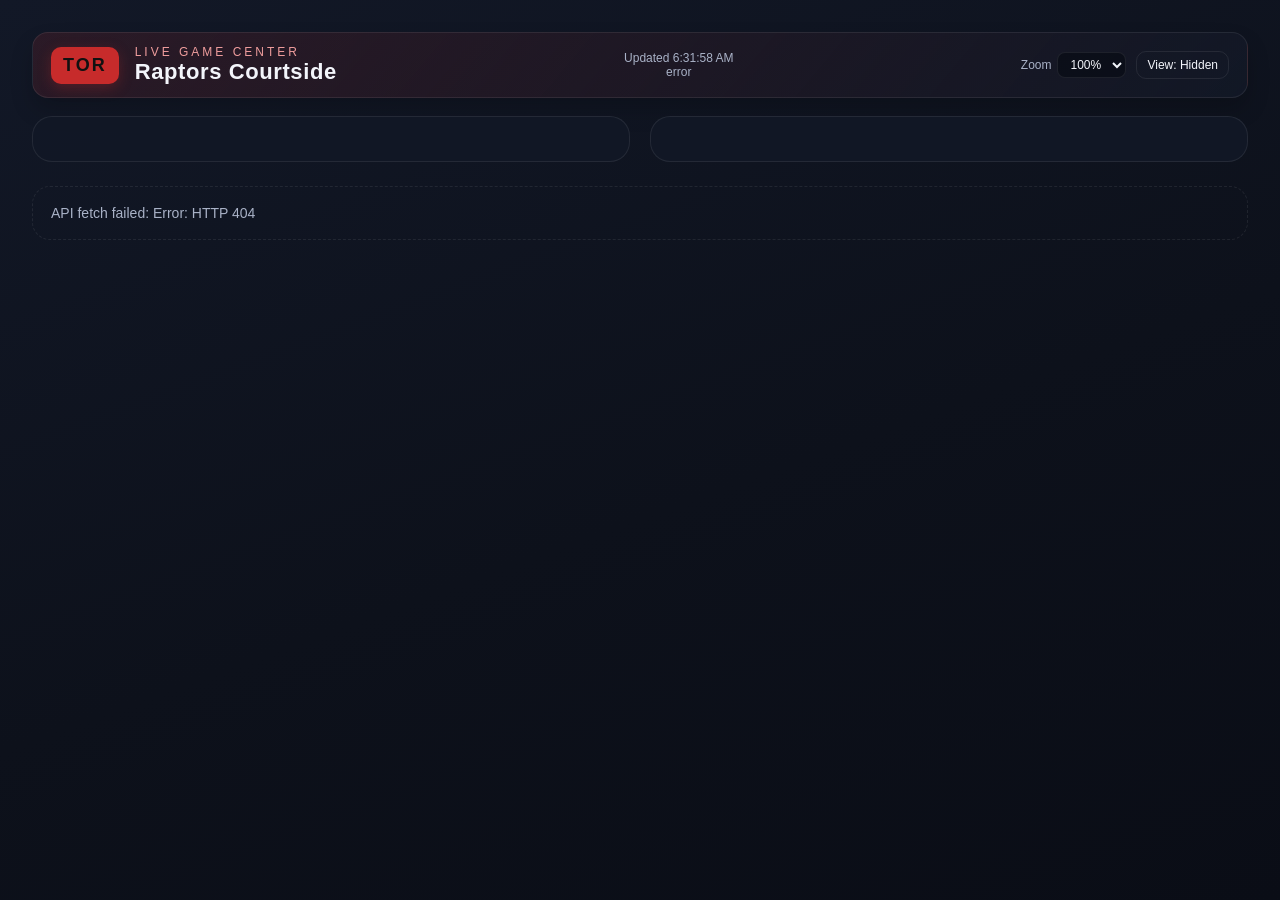
==== raptors_live_ui/index.html @ 8ab3ca82 "Initial commit" ====
<!doctype html>
<html lang="en">
  <head>
    <meta charset="UTF-8" />
    <meta name="viewport" content="width=device-width, initial-scale=1.0" />
    <title>Raptors Live Scoreboard</title>
    <link rel="stylesheet" href="styles.css" />
  </head>
  <body>
    <div class="noise"></div>
    <header class="hero">
      <div class="hero__title">
        <span class="hero__badge">TOR</span>
        <div>
          <p class="hero__eyebrow">Live Game Center</p>
          <h1>Raptors Courtside</h1>
        </div>
      </div>
      <div class="hero__meta">
        <p id="updated">Updated --</p>
        <p id="status">Waiting for tipoff</p>
      </div>
      <div class="hero__controls">
        <label class="zoom-control">
          Zoom
          <select id="zoom-select">
            <option value="0.8">80%</option>
            <option value="0.9">90%</option>
            <option value="1">100%</option>
            <option value="1.1">110%</option>
            <option value="1.2">120%</option>
          </select>
        </label>
        <button class="hero__toggle" id="scoreboard-toggle" type="button">Compact</button>
      </div>
    </header>

    <main class="layout" id="app">
      <section class="scoreboard" id="scoreboard">
        <div class="scoreboard__teams">
          <div class="team-card" id="away-card"></div>
          <div class="scoreboard__center" id="game-center"></div>
          <div class="team-card" id="home-card"></div>
        </div>
        <div class="scoreboard__details" id="game-details"></div>
        <div class="periods" id="periods"></div>
      </section>

      <section class="tables">
        <div class="table-card">
          <div class="table-card__header" id="away-header"></div>
          <div class="table-card__body" id="away-table"></div>
        </div>
        <div class="table-card">
          <div class="table-card__header" id="home-header"></div>
          <div class="table-card__body" id="home-table"></div>
        </div>
      </section>

      <section class="fallback" id="fallback"></section>
    </main>

    <script>
      fetch("/api/ping", { cache: "no-store" }).catch(() => {});
      window.onerror = function (message, source, lineno, colno) {
        const msg = encodeURIComponent(`${message} @ ${source}:${lineno}:${colno}`);
        fetch(`/api/log?msg=${msg}`).catch(() => {});
      };
    </script>
    <script src="app.js"></script>
  </body>
</html>
---- raptors_live_ui/styles.css ----
:root {
  color-scheme: light;
  --bg: #0d111b;
  --bg-alt: #121826;
  --panel: rgba(18, 24, 38, 0.92);
  --panel-strong: rgba(24, 30, 46, 0.96);
  --accent: #c72b2b;
  --accent-soft: #ef9d9d;
  --text: #f3f5fb;
  --text-muted: #a9b2c7;
  --line: rgba(255, 255, 255, 0.08);
  --gold: #e6c368;
  font-family: "Manrope", "Segoe UI", sans-serif;
}

* {
  box-sizing: border-box;
  margin: 0;
  padding: 0;
}

body {
  background: linear-gradient(160deg, #121827 0%, #0d111b 55%, #0a0d16 100%);
  color: var(--text);
  min-height: 100vh;
  padding: 32px 32px 4px;
  position: relative;
  overflow-x: hidden;
}

@keyframes fadeUp {
  from {
    opacity: 0;
    transform: translateY(6px);
  }
  to {
    opacity: 1;
    transform: translateY(0);
  }
}

.noise {
  position: fixed;
  inset: 0;
  pointer-events: none;
  background-image: radial-gradient(rgba(255, 255, 255, 0.03) 1px, transparent 1px);
  background-size: 6px 6px;
  opacity: 0.12;
  mix-blend-mode: soft-light;
}

.hero {
  display: flex;
  justify-content: space-between;
  align-items: center;
  margin-bottom: 18px;
  padding: 12px 18px;
  border: 1px solid var(--line);
  background: linear-gradient(130deg, rgba(199, 43, 43, 0.14), rgba(18, 24, 38, 0.96));
  border-radius: 16px;
  box-shadow: 0 12px 22px rgba(0, 0, 0, 0.18);
  animation: fadeUp 0.45s ease-out;
}

.hero__toggle {
  background: transparent;
  border: 1px solid var(--line);
  color: var(--text);
  padding: 6px 10px;
  border-radius: 10px;
  font-size: 12px;
  cursor: pointer;
}

.hero__toggle:hover {
  border-color: rgba(255, 255, 255, 0.25);
}

.hero__controls {
  display: flex;
  align-items: center;
  gap: 10px;
}

.zoom-control {
  display: flex;
  align-items: center;
  gap: 6px;
  font-size: 12px;
  color: var(--text-muted);
}

.zoom-control select {
  background: rgba(8, 12, 20, 0.7);
  border: 1px solid var(--line);
  color: var(--text);
  padding: 4px 8px;
  border-radius: 8px;
  font-size: 12px;
  outline: none;
}


.scoreboard.is-collapsed {
  padding: 6px 10px;
}

.scoreboard.is-collapsed .scoreboard__teams {
  grid-template-columns: 1fr 70px 1fr;
  gap: 8px;
}

.scoreboard.is-collapsed .team-card {
  padding: 6px 8px;
}

.scoreboard.is-collapsed .team-name {
  font-size: 10px;
}

.scoreboard.is-collapsed .team-title {
  font-size: 12px;
}

.scoreboard.is-collapsed .team-score {
  font-size: 20px;
}

.scoreboard.is-collapsed .team-record {
  font-size: 10px;
}

.scoreboard.is-collapsed .scoreboard__center {
  min-width: 70px;
}

.scoreboard.is-collapsed .game-status {
  font-size: 10px;
}

.scoreboard.is-collapsed .game-clock {
  font-size: 16px;
  margin: 2px 0;
}

.scoreboard.is-collapsed .game-period {
  font-size: 9px;
}

.scoreboard.is-collapsed .scoreboard__details,
.scoreboard.is-collapsed .periods {
  display: none;
}

.scoreboard.is-hidden {
  display: none;
}

.scoreboard.is-hidden + .tables .stats-table tfoot td:nth-child(3) {
  color: transparent;
}

.hero__title {
  display: flex;
  align-items: center;
  gap: 16px;
}

.hero__badge {
  font-size: 18px;
  letter-spacing: 2px;
  font-weight: 600;
  color: #111;
  background: var(--accent);
  padding: 8px 12px;
  border-radius: 10px;
  text-transform: uppercase;
  box-shadow: 0 4px 14px rgba(199, 43, 43, 0.28);
}

.hero__eyebrow {
  font-size: 12px;
  letter-spacing: 3px;
  text-transform: uppercase;
  color: var(--accent-soft);
}

.hero h1 {
  font-size: 22px;
  letter-spacing: 0.6px;
}

.hero__meta {
  text-align: center;
  font-size: 12px;
  color: var(--text-muted);
}

.layout {
  display: grid;
  gap: 24px;
}

.scoreboard {
  border-radius: 20px;
  background: var(--panel);
  padding: 16px;
  border: 1px solid var(--line);
  box-shadow: 0 12px 20px rgba(0, 0, 0, 0.2);
  animation: fadeUp 0.55s ease-out 0.1s both;
}

.scoreboard__teams {
  display: grid;
  grid-template-columns: 1fr 110px 1fr;
  gap: 12px;
  align-items: center;
}

.team-card {
  padding: 12px;
  border-radius: 14px;
  background: var(--panel-strong);
  border: 1px solid transparent;
  min-width: 0;
}

#away-card {
  text-align: right;
}

.team-card--raptors {
  border-color: rgba(199, 43, 43, 0.7);
  box-shadow: inset 0 0 0 1px rgba(199, 43, 43, 0.4);
}

.team-name {
  font-size: 14px;
  color: var(--text-muted);
}

.team-title {
  font-size: 18px;
  margin-top: 4px;
}

.team-score {
  font-size: 30px;
  font-weight: 700;
  margin-top: 4px;
}

.team-record {
  font-size: 12px;
  color: var(--text-muted);
}

.scoreboard__center {
  text-align: center;
  min-width: 110px;
}

.game-status {
  font-size: 12px;
  text-transform: uppercase;
  letter-spacing: 1px;
  color: var(--gold);
}

.game-clock {
  font-size: 20px;
  margin: 6px 0;
}

.game-period {
  font-size: 11px;
  color: var(--text-muted);
}

.scoreboard__details {
  display: flex;
  justify-content: space-between;
  margin-top: 12px;
  font-size: 12px;
  color: var(--text-muted);
  flex-wrap: wrap;
  gap: 8px 16px;
}

.periods {
  margin-top: 10px;
  padding-top: 8px;
  border-top: 1px solid var(--line);
}

.periods table {
  width: 100%;
  border-collapse: collapse;
  font-size: 11px;
}

.periods th,
.periods td {
  padding: 6px 8px;
  text-align: center;
  color: var(--text-muted);
}

.periods th:first-child,
.periods td:first-child {
  text-align: left;
}

.periods thead th {
  font-weight: 600;
  color: var(--text);
}

.tables {
  display: grid;
  grid-template-columns: repeat(auto-fit, minmax(320px, 1fr));
  gap: 20px;
}

.table-card {
  background: var(--panel);
  border-radius: 20px;
  padding: 16px;
  border: 1px solid var(--line);
  animation: fadeUp 0.55s ease-out 0.2s both;
  overflow: hidden;
}

.table-card__body {
  max-height: 460px;
  overflow: auto;
  padding-right: 4px;
  scrollbar-width: thin;
  scrollbar-color: transparent transparent;
}

.scoreboard.is-collapsed + .tables .table-card__body,
.scoreboard.is-hidden + .tables .table-card__body {
  max-height: calc(100vh - 220px);
}

.table-card__body.scroll-active {
  scrollbar-color: rgba(169, 178, 199, 0.55) transparent;
}

.table-card__body::-webkit-scrollbar {
  width: 8px;
}

.table-card__body::-webkit-scrollbar-track {
  background: transparent;
}

.table-card__body::-webkit-scrollbar-thumb {
  background-color: transparent;
  border-radius: 999px;
  transition: background-color 0.25s ease;
}

.table-card__body.scroll-active::-webkit-scrollbar-thumb,
.table-card__body:hover::-webkit-scrollbar-thumb {
  background-color: rgba(169, 178, 199, 0.55);
}

.table-card:nth-child(2) {
  animation-delay: 0.3s;
}

.table-card__header {
  display: flex;
  justify-content: space-between;
  align-items: center;
  margin-bottom: 12px;
}

.table-title {
  font-size: 20px;
}

.table-subtitle {
  font-size: 12px;
  color: var(--text-muted);
}

.stats-table {
  width: 100%;
  border-collapse: collapse;
  font-size: 12px;
  table-layout: auto;
}

.stats-table thead {
  position: sticky;
  top: 0;
  background: rgba(10, 14, 26, 0.98);
  z-index: 1;
}

.stats-table tfoot td {
  position: sticky;
  bottom: 0;
  background: rgba(10, 14, 26, 0.98);
  z-index: 1;
}

.stats-table th,
.stats-table td {
  padding: 8px 6px;
  text-align: right;
  border-bottom: 1px solid var(--line);
  white-space: nowrap;
}

.stats-table th:not(:last-child),
.stats-table td:not(:last-child) {
  border-right: 1px solid rgba(255, 255, 255, 0.05);
}

.stats-table th:last-child,
.stats-table td:last-child {
  border-right: 1px solid rgba(255, 255, 255, 0.05);
}

.stats-table th:first-child,
.stats-table td:first-child {
  text-align: left;
  width: 24%;
}

.stats-table tbody tr:hover {
  background: rgba(255, 255, 255, 0.06);
}

.stats-table .player-inactive,
.stats-table .player-dnp {
  color: rgba(255, 255, 255, 0.3);
  opacity: 0.55;
}

.stats-table .player-inactive .player-status,
.stats-table .player-dnp .player-status {
  color: rgba(239, 157, 157, 0.7);
}

.stats-table .row-highlight {
  background: rgba(255, 255, 255, 0.06);
}

.stats-table .col-highlight {
  background: rgba(255, 255, 255, 0.06);
}

.stats-table .row-highlight.col-highlight {
  background: rgba(255, 255, 255, 0.1);
}

.player-name {
  display: flex;
  gap: 8px;
  align-items: center;
  min-width: 0;
}

.player-name span {
  font-size: 10px;
  color: var(--text-muted);
  white-space: nowrap;
  overflow: hidden;
  text-overflow: ellipsis;
}

.player-status {
  font-size: 10px;
  text-transform: uppercase;
  color: var(--accent-soft);
  margin-left: 6px;
}

.player-name .player-starter {
  font-size: 10px;
  font-weight: 600;
  color: var(--gold);
}

.total-row {
  font-weight: 700;
  color: var(--gold);
}

.fallback {
  font-size: 14px;
  color: var(--text-muted);
  padding: 18px;
  border-radius: 18px;
  border: 1px dashed var(--line);
}

@media (max-width: 920px) {
  body {
    padding: 20px;
  }

  .hero {
    flex-direction: column;
    align-items: flex-start;
    gap: 14px;
  }

  .scoreboard__teams {
    grid-template-columns: 1fr;
  }

  .scoreboard__center {
    order: -1;
  }
}
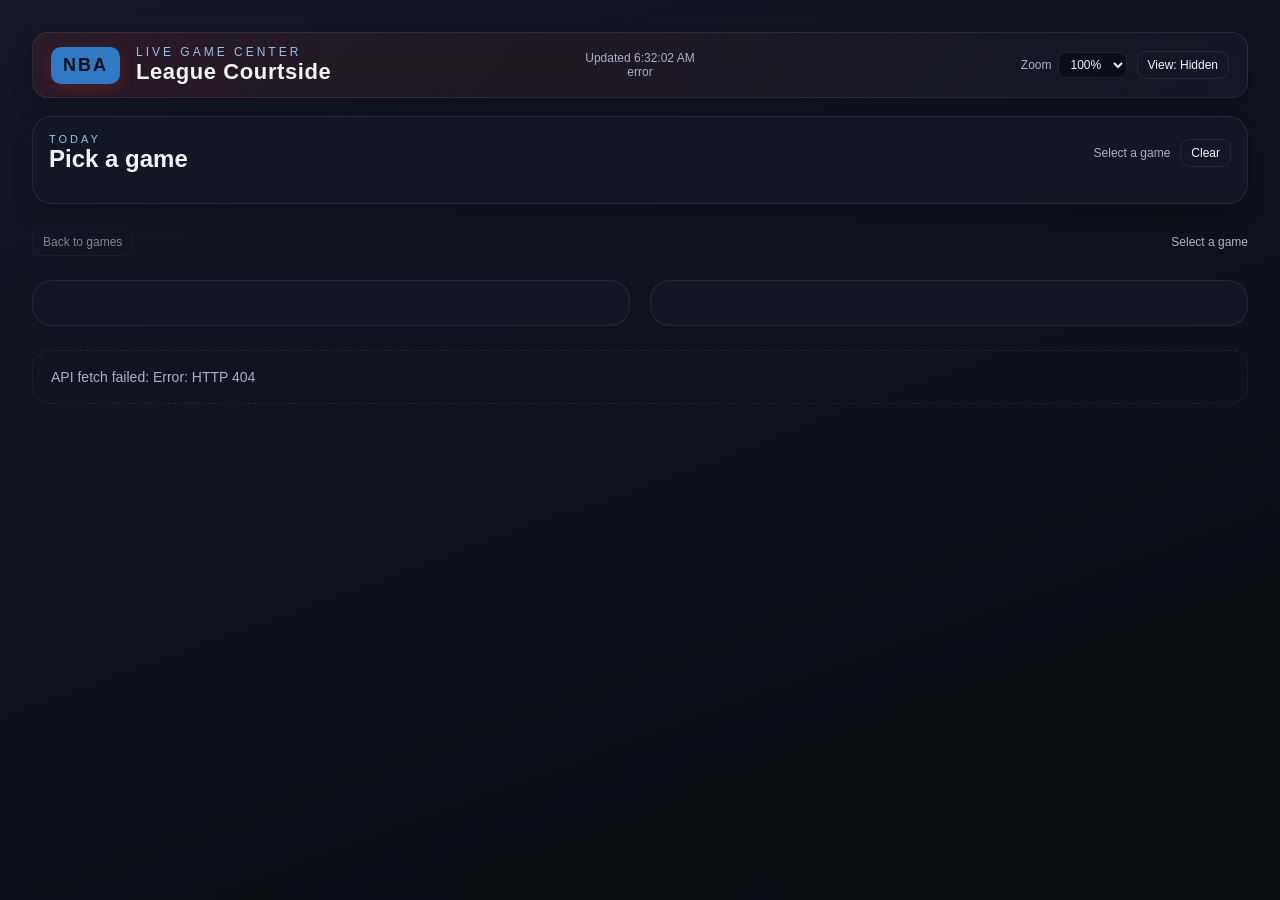
==== commit f4d72cfc: "Expand to all teams" ====
--- a/raptors_live_ui/index.html
+++ b/raptors_live_ui/index.html
@@ -3,17 +3,17 @@
   <head>
     <meta charset="UTF-8" />
     <meta name="viewport" content="width=device-width, initial-scale=1.0" />
-    <title>Raptors Live Scoreboard</title>
+    <title>NBA Live Scoreboard</title>
     <link rel="stylesheet" href="styles.css" />
   </head>
   <body>
     <div class="noise"></div>
     <header class="hero">
       <div class="hero__title">
-        <span class="hero__badge">TOR</span>
+        <span class="hero__badge">NBA</span>
         <div>
           <p class="hero__eyebrow">Live Game Center</p>
-          <h1>Raptors Courtside</h1>
+          <h1>League Courtside</h1>
         </div>
       </div>
       <div class="hero__meta">
@@ -36,28 +36,49 @@
     </header>
 
     <main class="layout" id="app">
-      <section class="scoreboard" id="scoreboard">
-        <div class="scoreboard__teams">
-          <div class="team-card" id="away-card"></div>
-          <div class="scoreboard__center" id="game-center"></div>
-          <div class="team-card" id="home-card"></div>
+      <section class="game-list" id="list-view">
+        <div class="game-list__header">
+          <div>
+            <p class="game-list__eyebrow">Today</p>
+            <h2>Pick a game</h2>
+          </div>
+          <div class="game-list__meta">
+            <span id="selected-game">Select a game</span>
+            <button id="clear-selection" type="button">Clear</button>
+          </div>
         </div>
-        <div class="scoreboard__details" id="game-details"></div>
-        <div class="periods" id="periods"></div>
+        <div class="game-list__body" id="games"></div>
       </section>
+      <section class="game-view" id="game-view" hidden>
+        <div class="game-view__header">
+          <button id="back-to-list" type="button">Back to games</button>
+          <div class="game-view__meta">
+            <span id="selected-game-view">Select a game</span>
+          </div>
+        </div>
+        <section class="scoreboard" id="scoreboard">
+          <div class="scoreboard__teams">
+            <div class="team-card" id="away-card"></div>
+            <div class="scoreboard__center" id="game-center"></div>
+            <div class="team-card" id="home-card"></div>
+          </div>
+          <div class="scoreboard__details" id="game-details"></div>
+          <div class="periods" id="periods"></div>
+        </section>
 
-      <section class="tables">
-        <div class="table-card">
-          <div class="table-card__header" id="away-header"></div>
-          <div class="table-card__body" id="away-table"></div>
-        </div>
-        <div class="table-card">
-          <div class="table-card__header" id="home-header"></div>
-          <div class="table-card__body" id="home-table"></div>
-        </div>
+        <section class="tables">
+          <div class="table-card">
+            <div class="table-card__header" id="away-header"></div>
+            <div class="table-card__body" id="away-table"></div>
+          </div>
+          <div class="table-card">
+            <div class="table-card__header" id="home-header"></div>
+            <div class="table-card__body" id="home-table"></div>
+          </div>
+        </section>
+
+        <section class="fallback" id="fallback"></section>
       </section>
-
-      <section class="fallback" id="fallback"></section>
     </main>
 
     <script>
--- a/raptors_live_ui/styles.css
+++ b/raptors_live_ui/styles.css
@@ -4,8 +4,8 @@
   --bg-alt: #121826;
   --panel: rgba(18, 24, 38, 0.92);
   --panel-strong: rgba(24, 30, 46, 0.96);
-  --accent: #c72b2b;
-  --accent-soft: #ef9d9d;
+  --accent: #2e7ac7;
+  --accent-soft: #8ec3f0;
   --text: #f3f5fb;
   --text-muted: #a9b2c7;
   --line: rgba(255, 255, 255, 0.08);
@@ -50,8 +50,8 @@
 }
 
 .hero {
-  display: flex;
-  justify-content: space-between;
+  display: grid;
+  grid-template-columns: 1fr auto 1fr;
   align-items: center;
   margin-bottom: 18px;
   padding: 12px 18px;
@@ -80,6 +80,7 @@
   display: flex;
   align-items: center;
   gap: 10px;
+  justify-self: end;
 }
 
 .zoom-control {
@@ -164,6 +165,7 @@
   display: flex;
   align-items: center;
   gap: 16px;
+  justify-self: start;
 }
 
 .hero__badge {
@@ -194,11 +196,142 @@
   text-align: center;
   font-size: 12px;
   color: var(--text-muted);
+  justify-self: center;
 }
 
 .layout {
   display: grid;
   gap: 24px;
+}
+
+.game-view {
+  display: grid;
+  gap: 24px;
+}
+
+.game-view__header {
+  display: flex;
+  justify-content: space-between;
+  align-items: center;
+  gap: 12px;
+}
+
+#back-to-list {
+  background: transparent;
+  border: 1px solid var(--line);
+  color: var(--text);
+  padding: 6px 10px;
+  border-radius: 10px;
+  font-size: 12px;
+  cursor: pointer;
+}
+
+#back-to-list:disabled {
+  opacity: 0.5;
+  cursor: not-allowed;
+}
+
+.game-view__meta {
+  font-size: 12px;
+  color: var(--text-muted);
+}
+
+.game-list {
+  border-radius: 20px;
+  background: var(--panel);
+  padding: 16px;
+  border: 1px solid var(--line);
+  box-shadow: 0 12px 20px rgba(0, 0, 0, 0.2);
+  animation: fadeUp 0.5s ease-out;
+}
+
+.game-list__header {
+  display: flex;
+  justify-content: space-between;
+  align-items: center;
+  gap: 16px;
+  margin-bottom: 14px;
+}
+
+.game-list__eyebrow {
+  font-size: 11px;
+  letter-spacing: 3px;
+  text-transform: uppercase;
+  color: var(--accent-soft);
+}
+
+.game-list__meta {
+  display: flex;
+  align-items: center;
+  gap: 10px;
+  font-size: 12px;
+  color: var(--text-muted);
+}
+
+#clear-selection {
+  background: transparent;
+  border: 1px solid var(--line);
+  color: var(--text);
+  padding: 6px 10px;
+  border-radius: 10px;
+  font-size: 12px;
+  cursor: pointer;
+}
+
+#clear-selection:disabled {
+  opacity: 0.4;
+  cursor: not-allowed;
+}
+
+.game-list__body {
+  display: grid;
+  grid-template-columns: repeat(auto-fit, minmax(240px, 1fr));
+  gap: 12px;
+}
+
+.game-item {
+  text-align: left;
+  background: var(--panel-strong);
+  border: 1px solid transparent;
+  border-radius: 16px;
+  padding: 12px;
+  color: inherit;
+  cursor: pointer;
+  transition: transform 0.2s ease, border-color 0.2s ease, box-shadow 0.2s ease;
+}
+
+.game-item:hover {
+  transform: translateY(-2px);
+  border-color: rgba(255, 255, 255, 0.2);
+  box-shadow: 0 10px 16px rgba(0, 0, 0, 0.18);
+}
+
+.game-item.is-selected {
+  border-color: var(--accent);
+  box-shadow: 0 0 0 1px rgba(46, 122, 199, 0.4);
+}
+
+.game-item__title {
+  font-size: 16px;
+  font-weight: 600;
+}
+
+.game-item__subtitle {
+  font-size: 11px;
+  color: var(--text-muted);
+  margin-top: 4px;
+}
+
+.game-item__meta {
+  font-size: 11px;
+  color: var(--text-muted);
+  margin-top: 8px;
+}
+
+.game-list__empty {
+  font-size: 12px;
+  color: var(--text-muted);
+  padding: 12px;
 }
 
 .scoreboard {
@@ -229,11 +362,6 @@
   text-align: right;
 }
 
-.team-card--raptors {
-  border-color: rgba(199, 43, 43, 0.7);
-  box-shadow: inset 0 0 0 1px rgba(199, 43, 43, 0.4);
-}
-
 .team-name {
   font-size: 14px;
   color: var(--text-muted);
@@ -275,6 +403,14 @@
 .game-period {
   font-size: 11px;
   color: var(--text-muted);
+}
+
+.game-phase {
+  font-size: 11px;
+  color: var(--accent-soft);
+  margin-top: 4px;
+  text-transform: uppercase;
+  letter-spacing: 1px;
 }
 
 .scoreboard__details {
@@ -506,6 +642,7 @@
   }
 
   .hero {
+    display: flex;
     flex-direction: column;
     align-items: flex-start;
     gap: 14px;
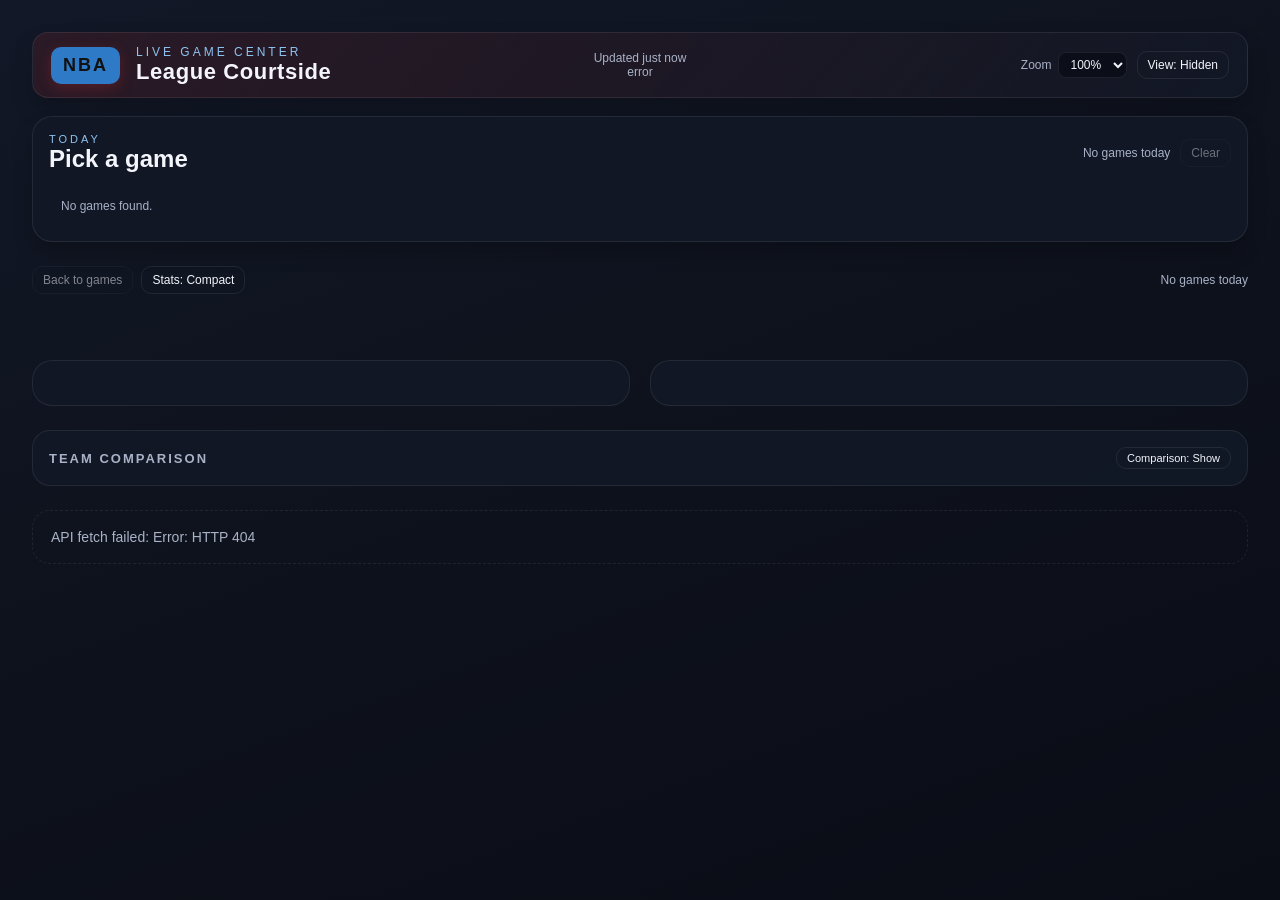
==== commit 03d71dc7: "Enhance UI with favorites and local assets" ====
--- a/raptors_live_ui/index.html
+++ b/raptors_live_ui/index.html
@@ -51,19 +51,37 @@
       </section>
       <section class="game-view" id="game-view" hidden>
         <div class="game-view__header">
-          <button id="back-to-list" type="button">Back to games</button>
+          <div class="game-view__actions">
+            <button id="back-to-list" type="button">Back to games</button>
+            <button id="table-toggle" type="button">Stats: Compact</button>
+          </div>
           <div class="game-view__meta">
             <span id="selected-game-view">Select a game</span>
           </div>
         </div>
+        <div class="status-ribbon" id="status-ribbon"></div>
         <section class="scoreboard" id="scoreboard">
           <div class="scoreboard__teams">
             <div class="team-card" id="away-card"></div>
             <div class="scoreboard__center" id="game-center"></div>
             <div class="team-card" id="home-card"></div>
           </div>
-          <div class="scoreboard__details" id="game-details"></div>
-          <div class="periods" id="periods"></div>
+          <div class="scoreboard__details">
+            <div id="game-details"></div>
+            <button id="periods-toggle" type="button">Quarters: Show</button>
+          </div>
+          <div class="periods is-collapsed" id="periods"></div>
+        </section>
+
+        <section class="lineups" id="lineups">
+          <div class="lineups__column">
+            <h3 id="away-lineup-title"></h3>
+            <div id="away-lineup"></div>
+          </div>
+          <div class="lineups__column">
+            <h3 id="home-lineup-title"></h3>
+            <div id="home-lineup"></div>
+          </div>
         </section>
 
         <section class="tables">
@@ -75,6 +93,14 @@
             <div class="table-card__header" id="home-header"></div>
             <div class="table-card__body" id="home-table"></div>
           </div>
+        </section>
+
+        <section class="comparison is-collapsed" id="comparison">
+          <div class="comparison__head">
+            <h3>Team Comparison</h3>
+            <button id="comparison-toggle" type="button">Comparison: Show</button>
+          </div>
+          <div class="comparison__body" id="comparison-body"></div>
         </section>
 
         <section class="fallback" id="fallback"></section>
--- a/raptors_live_ui/styles.css
+++ b/raptors_live_ui/styles.css
@@ -207,6 +207,23 @@
 .game-view {
   display: grid;
   gap: 24px;
+  position: relative;
+}
+
+.game-view::before {
+  content: "";
+  position: absolute;
+  inset: -12px;
+  background: radial-gradient(circle at top left, var(--matchup-a, transparent), transparent 55%),
+    radial-gradient(circle at bottom right, var(--matchup-b, transparent), transparent 55%);
+  opacity: 0.9;
+  pointer-events: none;
+  z-index: 0;
+}
+
+.game-view > * {
+  position: relative;
+  z-index: 1;
 }
 
 .game-view__header {
@@ -214,6 +231,12 @@
   justify-content: space-between;
   align-items: center;
   gap: 12px;
+}
+
+.game-view__actions {
+  display: flex;
+  align-items: center;
+  gap: 8px;
 }
 
 #back-to-list {
@@ -226,6 +249,21 @@
   cursor: pointer;
 }
 
+#table-toggle {
+  background: transparent;
+  border: 1px solid var(--line);
+  color: var(--text);
+  padding: 6px 10px;
+  border-radius: 10px;
+  font-size: 12px;
+  cursor: pointer;
+}
+
+#table-toggle:hover,
+#back-to-list:hover {
+  border-color: rgba(255, 255, 255, 0.25);
+}
+
 #back-to-list:disabled {
   opacity: 0.5;
   cursor: not-allowed;
@@ -234,6 +272,26 @@
 .game-view__meta {
   font-size: 12px;
   color: var(--text-muted);
+}
+
+.status-ribbon {
+  opacity: 0;
+  transform: translateY(-6px);
+  transition: opacity 0.2s ease, transform 0.2s ease;
+  background: rgba(46, 122, 199, 0.2);
+  color: var(--accent-soft);
+  border: 1px solid rgba(46, 122, 199, 0.35);
+  padding: 8px 12px;
+  border-radius: 999px;
+  font-size: 11px;
+  letter-spacing: 1px;
+  text-transform: uppercase;
+  width: fit-content;
+}
+
+.status-ribbon.is-visible {
+  opacity: 1;
+  transform: translateY(0);
 }
 
 .game-list {
@@ -300,6 +358,11 @@
   transition: transform 0.2s ease, border-color 0.2s ease, box-shadow 0.2s ease;
 }
 
+.game-item--favorite {
+  border-color: rgba(46, 122, 199, 0.4);
+  box-shadow: inset 0 0 0 1px rgba(46, 122, 199, 0.2);
+}
+
 .game-item:hover {
   transform: translateY(-2px);
   border-color: rgba(255, 255, 255, 0.2);
@@ -314,12 +377,80 @@
 .game-item__title {
   font-size: 16px;
   font-weight: 600;
-}
-
-.game-item__subtitle {
-  font-size: 11px;
-  color: var(--text-muted);
-  margin-top: 4px;
+  display: grid;
+  gap: 4px;
+}
+
+.game-item__teamline {
+  display: inline-flex;
+  align-items: center;
+  gap: 3px;
+}
+
+.logo-badge {
+  display: inline-flex;
+  align-items: center;
+  justify-content: center;
+  width: 22px;
+  height: 22px;
+  margin-right: 6px;
+  border-radius: 50%;
+  background: rgba(255, 255, 255, 0.08);
+  color: var(--text-muted);
+  font-size: 10px;
+  font-weight: 700;
+  text-transform: uppercase;
+}
+
+.logo-badge img {
+  width: 18px;
+  height: 18px;
+  object-fit: contain;
+}
+
+.team-fav {
+  background: transparent;
+  border: none;
+  color: var(--text-muted);
+  padding: 0;
+  border-radius: 999px;
+  width: 22px;
+  height: 22px;
+  line-height: 1;
+  cursor: pointer;
+  transition: transform 0.15s ease, color 0.15s ease;
+  display: inline-flex;
+  align-items: center;
+  justify-content: center;
+}
+
+.team-fav:disabled {
+  opacity: 0.4;
+  cursor: not-allowed;
+}
+
+.team-fav.is-active {
+  color: #e05555;
+  text-shadow: 0 0 6px rgba(224, 85, 85, 0.4);
+}
+
+.team-fav:not(:disabled):hover {
+  transform: scale(1.12);
+}
+
+.team-fav svg {
+  width: 18px;
+  height: 18px;
+}
+
+.team-fav svg path {
+  fill: transparent;
+  stroke: currentColor;
+  stroke-width: 1.6;
+}
+
+.team-fav.is-active svg path {
+  fill: currentColor;
 }
 
 .game-item__meta {
@@ -354,8 +485,57 @@
   padding: 12px;
   border-radius: 14px;
   background: var(--panel-strong);
-  border: 1px solid transparent;
+  border: 1px solid var(--team-color-soft, transparent);
+  box-shadow: inset 0 0 0 1px var(--team-color-soft, transparent);
   min-width: 0;
+}
+
+.team-header {
+  display: flex;
+  align-items: center;
+  justify-content: space-between;
+  gap: 10px;
+}
+
+.team-logo-wrap {
+  position: relative;
+  width: 38px;
+  height: 38px;
+}
+
+.team-logo {
+  width: 38px;
+  height: 38px;
+  object-fit: contain;
+  filter: drop-shadow(0 4px 10px rgba(0, 0, 0, 0.35));
+  opacity: 0;
+  transition: opacity 0.2s ease;
+}
+
+.team-logo.is-hidden {
+  opacity: 0;
+}
+
+.team-logo-wrap.is-loaded .team-logo {
+  opacity: 1;
+}
+
+.team-logo-wrap.is-loaded .team-logo-fallback {
+  opacity: 0;
+}
+
+.team-logo-fallback {
+  position: absolute;
+  inset: 0;
+  display: grid;
+  place-items: center;
+  border-radius: 50%;
+  background: var(--team-color-soft, rgba(255, 255, 255, 0.1));
+  color: var(--team-color, var(--text));
+  font-size: 11px;
+  font-weight: 700;
+  letter-spacing: 1px;
+  text-transform: uppercase;
 }
 
 #away-card {
@@ -376,6 +556,8 @@
   font-size: 30px;
   font-weight: 700;
   margin-top: 4px;
+  color: var(--team-color, var(--text));
+  text-shadow: 0 0 12px rgba(0, 0, 0, 0.3);
 }
 
 .team-record {
@@ -423,12 +605,31 @@
   gap: 8px 16px;
 }
 
+.scoreboard__details button {
+  background: transparent;
+  border: 1px solid var(--line);
+  color: var(--text);
+  padding: 4px 10px;
+  border-radius: 10px;
+  font-size: 11px;
+  cursor: pointer;
+}
+
+.scoreboard__details button:disabled {
+  opacity: 0.4;
+  cursor: not-allowed;
+}
+
 .periods {
   margin-top: 10px;
   padding-top: 8px;
   border-top: 1px solid var(--line);
 }
 
+.periods.is-collapsed {
+  display: none;
+}
+
 .periods table {
   width: 100%;
   border-collapse: collapse;
@@ -450,6 +651,140 @@
 .periods thead th {
   font-weight: 600;
   color: var(--text);
+}
+
+.comparison {
+  background: var(--panel);
+  border: 1px solid var(--line);
+  border-radius: 18px;
+  padding: 16px;
+  display: grid;
+  gap: 12px;
+}
+
+.comparison__head {
+  display: flex;
+  align-items: center;
+  justify-content: space-between;
+  gap: 12px;
+}
+
+.comparison__head h3 {
+  font-size: 13px;
+  text-transform: uppercase;
+  letter-spacing: 2px;
+  color: var(--text-muted);
+}
+
+.comparison__head button {
+  background: transparent;
+  border: 1px solid var(--line);
+  color: var(--text);
+  padding: 4px 10px;
+  border-radius: 10px;
+  font-size: 11px;
+  cursor: pointer;
+}
+
+.comparison__head button:disabled {
+  opacity: 0.4;
+  cursor: not-allowed;
+}
+
+.comparison.is-collapsed .comparison__body {
+  display: none;
+}
+
+.comparison__rows {
+  display: grid;
+  gap: 10px;
+}
+
+.comparison__row {
+  display: grid;
+  grid-template-columns: 70px 1fr;
+  align-items: center;
+  gap: 10px;
+}
+
+.comparison__label {
+  font-size: 12px;
+  color: var(--text-muted);
+}
+
+.comparison__values {
+  display: grid;
+  grid-template-columns: 50px 1fr 50px;
+  align-items: center;
+  gap: 8px;
+}
+
+.comparison__value {
+  font-size: 12px;
+  text-align: center;
+}
+
+.comparison__bar {
+  position: relative;
+  height: 8px;
+  border-radius: 999px;
+  background: rgba(255, 255, 255, 0.08);
+  overflow: hidden;
+}
+
+.comparison__bar-fill {
+  --away-ratio: 0.5;
+  position: absolute;
+  inset: 0;
+  background: linear-gradient(
+    90deg,
+    var(--away-color, rgba(255, 255, 255, 0.7)) calc(var(--away-ratio) * 100%),
+    var(--home-color, rgba(255, 255, 255, 0.7)) calc(var(--away-ratio) * 100%)
+  );
+}
+
+.lineups {
+  background: var(--panel);
+  border: 1px solid var(--line);
+  border-radius: 18px;
+  padding: 16px;
+  display: grid;
+  grid-template-columns: repeat(auto-fit, minmax(220px, 1fr));
+  gap: 16px;
+}
+
+.lineups.is-hidden {
+  display: none;
+}
+
+.lineups__column h3 {
+  font-size: 12px;
+  text-transform: uppercase;
+  letter-spacing: 2px;
+  color: var(--text-muted);
+  margin-bottom: 8px;
+}
+
+.lineup-row {
+  display: flex;
+  justify-content: space-between;
+  align-items: center;
+  font-size: 12px;
+  padding: 6px 0;
+  border-bottom: 1px solid rgba(255, 255, 255, 0.06);
+}
+
+.lineup-row:last-child {
+  border-bottom: none;
+}
+
+.lineup-row__name {
+  font-weight: 600;
+}
+
+.lineup-row__meta {
+  color: var(--text-muted);
+  font-size: 11px;
 }
 
 .tables {
@@ -516,6 +851,9 @@
 
 .table-title {
   font-size: 20px;
+  display: inline-flex;
+  align-items: center;
+  gap: 8px;
 }
 
 .table-subtitle {
@@ -628,6 +966,37 @@
   color: var(--gold);
 }
 
+@keyframes scorePop {
+  0% {
+    transform: scale(1);
+  }
+  35% {
+    transform: scale(1.12);
+  }
+  100% {
+    transform: scale(1);
+  }
+}
+
+.team-score.score-bump {
+  animation: scorePop 0.6s ease-out;
+}
+
+body.table-compact .stats-table th:nth-child(6),
+body.table-compact .stats-table td:nth-child(6),
+body.table-compact .stats-table th:nth-child(7),
+body.table-compact .stats-table td:nth-child(7),
+body.table-compact .stats-table th:nth-child(8),
+body.table-compact .stats-table td:nth-child(8),
+body.table-compact .stats-table th:nth-child(9),
+body.table-compact .stats-table td:nth-child(9),
+body.table-compact .stats-table th:nth-child(13),
+body.table-compact .stats-table td:nth-child(13),
+body.table-compact .stats-table th:nth-child(14),
+body.table-compact .stats-table td:nth-child(14) {
+  display: none;
+}
+
 .fallback {
   font-size: 14px;
   color: var(--text-muted);
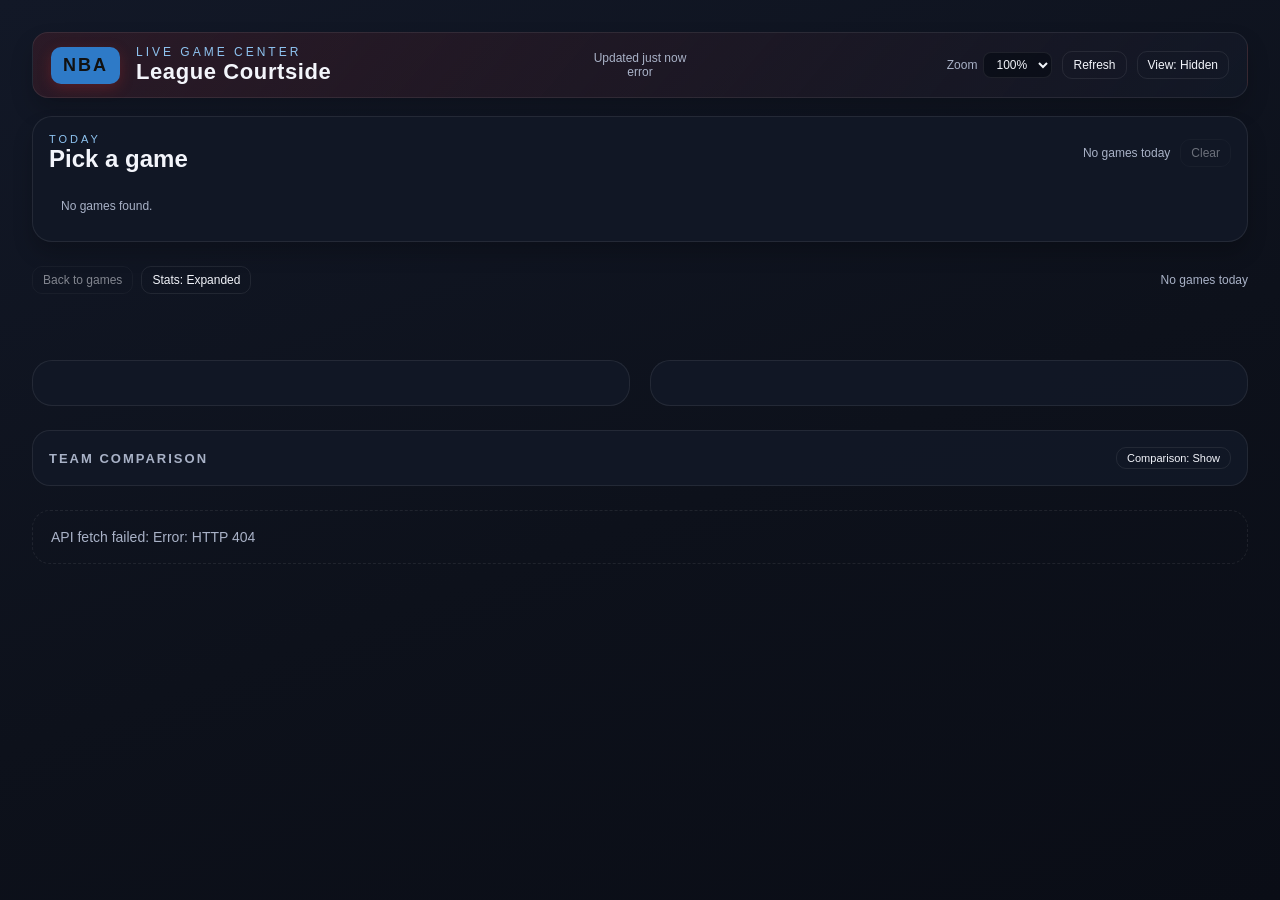
==== commit 807b2544: "Improve status handling and UI defaults" ====
--- a/raptors_live_ui/index.html
+++ b/raptors_live_ui/index.html
@@ -31,7 +31,8 @@
             <option value="1.2">120%</option>
           </select>
         </label>
-        <button class="hero__toggle" id="scoreboard-toggle" type="button">Compact</button>
+        <button class="hero__toggle" id="refresh-now" type="button">Refresh</button>
+        <button class="hero__toggle" id="scoreboard-toggle" type="button">View: Hidden</button>
       </div>
     </header>
 
@@ -53,7 +54,7 @@
         <div class="game-view__header">
           <div class="game-view__actions">
             <button id="back-to-list" type="button">Back to games</button>
-            <button id="table-toggle" type="button">Stats: Compact</button>
+            <button id="table-toggle" type="button">Stats: Expanded</button>
           </div>
           <div class="game-view__meta">
             <span id="selected-game-view">Select a game</span>
--- a/raptors_live_ui/styles.css
+++ b/raptors_live_ui/styles.css
@@ -76,11 +76,17 @@
   border-color: rgba(255, 255, 255, 0.25);
 }
 
+.hero__toggle:disabled {
+  opacity: 0.5;
+  cursor: not-allowed;
+}
+
 .hero__controls {
   display: flex;
   align-items: center;
   gap: 10px;
   justify-self: end;
+  flex-wrap: wrap;
 }
 
 .zoom-control {
@@ -160,6 +166,7 @@
 .scoreboard.is-hidden + .tables .stats-table tfoot td:nth-child(3) {
   color: transparent;
 }
+
 
 .hero__title {
   display: flex;
@@ -197,6 +204,9 @@
   font-size: 12px;
   color: var(--text-muted);
   justify-self: center;
+  display: flex;
+  flex-direction: column;
+  align-items: center;
 }
 
 .layout {
@@ -287,6 +297,8 @@
   letter-spacing: 1px;
   text-transform: uppercase;
   width: fit-content;
+  display: inline-flex;
+  align-items: center;
 }
 
 .status-ribbon.is-visible {
@@ -343,10 +355,18 @@
 
 .game-list__body {
   display: grid;
-  grid-template-columns: repeat(auto-fit, minmax(240px, 1fr));
+  grid-template-columns: repeat(auto-fit, minmax(290px, 1fr));
   gap: 12px;
 }
 
+.game-list__section {
+  grid-column: 1 / -1;
+  font-size: 11px;
+  text-transform: uppercase;
+  letter-spacing: 2px;
+  color: var(--text-muted);
+  margin-top: 6px;
+}
 .game-item {
   text-align: left;
   background: var(--panel-strong);
@@ -356,6 +376,9 @@
   color: inherit;
   cursor: pointer;
   transition: transform 0.2s ease, border-color 0.2s ease, box-shadow 0.2s ease;
+  display: flex;
+  flex-direction: column;
+  justify-content: center;
 }
 
 .game-item--favorite {
@@ -375,16 +398,38 @@
 }
 
 .game-item__title {
-  font-size: 16px;
+  font-size: 15px;
   font-weight: 600;
   display: grid;
   gap: 4px;
+  align-items: center;
 }
 
 .game-item__teamline {
+  display: flex;
+  align-items: center;
+  justify-content: space-between;
+  gap: 8px;
+}
+
+.game-item__teamline-left {
   display: inline-flex;
   align-items: center;
-  gap: 3px;
+  gap: 4px;
+}
+
+.game-item__score {
+  font-size: 14px;
+  font-weight: 700;
+  color: var(--text);
+  min-width: 20px;
+  text-align: right;
+}
+
+.status-live {
+  color: #e05555;
+  font-size: 12px;
+  vertical-align: baseline;
 }
 
 .logo-badge {
@@ -394,8 +439,8 @@
   width: 22px;
   height: 22px;
   margin-right: 6px;
-  border-radius: 50%;
-  background: rgba(255, 255, 255, 0.08);
+  border-radius: 0;
+  background: transparent;
   color: var(--text-muted);
   font-size: 10px;
   font-weight: 700;
@@ -403,8 +448,8 @@
 }
 
 .logo-badge img {
-  width: 18px;
-  height: 18px;
+  width: 20px;
+  height: 20px;
   object-fit: contain;
 }
 
@@ -414,14 +459,15 @@
   color: var(--text-muted);
   padding: 0;
   border-radius: 999px;
-  width: 22px;
-  height: 22px;
+  width: 18px;
+  height: 18px;
   line-height: 1;
   cursor: pointer;
   transition: transform 0.15s ease, color 0.15s ease;
   display: inline-flex;
   align-items: center;
   justify-content: center;
+  margin: 0;
 }
 
 .team-fav:disabled {
@@ -439,8 +485,8 @@
 }
 
 .team-fav svg {
-  width: 18px;
-  height: 18px;
+  width: 14px;
+  height: 14px;
 }
 
 .team-fav svg path {
@@ -457,6 +503,10 @@
   font-size: 11px;
   color: var(--text-muted);
   margin-top: 8px;
+  display: flex;
+  align-items: center;
+  flex-wrap: wrap;
+  gap: 6px;
 }
 
 .game-list__empty {
@@ -603,6 +653,7 @@
   color: var(--text-muted);
   flex-wrap: wrap;
   gap: 8px 16px;
+  align-items: center;
 }
 
 .scoreboard__details button {
@@ -722,6 +773,11 @@
 .comparison__value {
   font-size: 12px;
   text-align: center;
+}
+
+.comparison__value.is-lead {
+  color: var(--gold);
+  font-weight: 700;
 }
 
 .comparison__bar {
@@ -763,6 +819,8 @@
   letter-spacing: 2px;
   color: var(--text-muted);
   margin-bottom: 8px;
+  display: flex;
+  align-items: center;
 }
 
 .lineup-row {
@@ -803,11 +861,24 @@
 }
 
 .table-card__body {
-  max-height: 460px;
+  max-height: calc(100vh - 320px);
   overflow: auto;
   padding-right: 4px;
   scrollbar-width: thin;
   scrollbar-color: transparent transparent;
+}
+
+.table-card__body.is-hidden {
+  display: none;
+}
+
+.table-placeholder {
+  padding: 18px 12px;
+  border: 1px dashed var(--line);
+  border-radius: 12px;
+  text-align: center;
+  font-size: 12px;
+  color: var(--text-muted);
 }
 
 .scoreboard.is-collapsed + .tables .table-card__body,
